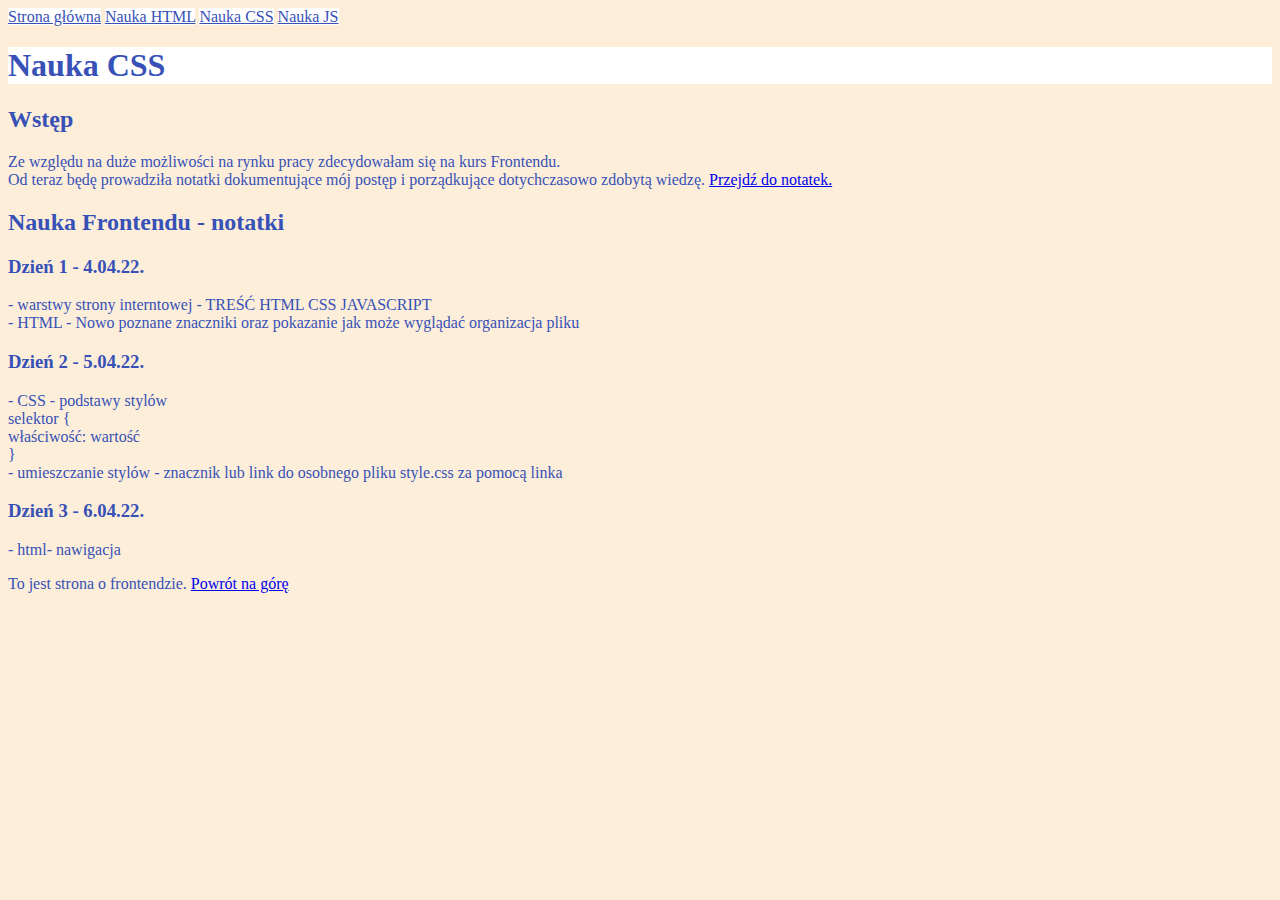
==== nauka-css.html @ 4fe4ed38 "initial commit" ====
<!DOCTYPE html>
<html lang="pl">

<head>
    <meta charset="UTF-8">
    <meta http-equiv="X-UA-Compatible" content="IE=edge">
    <meta name="viewport" content="width=device-width, initial-scale=1.0">
    <title>Document</title>
    <link href="style.css" rel="stylesheet" type="text/css">
</head>

<body>
    <header>
        <nav>
            <a class="toolbar-links" href="index.html">Strona główna</a>
            <a class="toolbar-links" href="nauka-html.html">Nauka HTML</a>
            <a class="toolbar-links" href="nauka-css.html">Nauka CSS</a>
            <a class="toolbar-links" href="nauka-js.html">Nauka JS</a>
        </nav>
    </header>
    <main>
        <header>
            <h1 class="hotpink-header">Nauka CSS</h1>
        </header>
        <section>
            <h2>Wstęp</h2>
            Ze względu na duże możliwości na rynku pracy zdecydowałam się na kurs Frontendu. <br>
            Od teraz będę prowadziła notatki dokumentujące mój postęp i porządkujące dotychczasowo zdobytą wiedzę.
            <a href="#notatki">Przejdź do notatek.</a>
        </section>

        <section id="notatki">
            <h2>Nauka Frontendu - notatki </h2>

            <article>
                <h3>Dzień 1 - 4.04.22. </h3>
                <p> - warstwy strony interntowej - TREŚĆ HTML CSS JAVASCRIPT<br>
                    - HTML - Nowo poznane znaczniki oraz pokazanie jak może wyglądać organizacja pliku<br>
                </p>
            </article>

            <article>
                <h3>Dzień 2 - 5.04.22.</h3>
                <p>- CSS - podstawy stylów <br>
                    selektor { <br>
                    właściwość: wartość <br>
                    } <br>
                    - umieszczanie stylów - znacznik lub link do osobnego pliku style.css za pomocą linka<br>
                </p>
            </article>

            <article>
                <h3>Dzień 3 - 6.04.22.</h3>
                <p>- html- nawigacja
                </p>
            </article>
        </section>

    </main>
    <footer>
        To jest strona o frontendzie. <a href="#top">Powrót na górę</a>
    </footer>
</body>

</html>
---- style.css ----
body {
    background: #fdeed9;
    color:  #3751b7;
}

h1 {
    color: #3751b7;
}
h2 {
    color: #3751b7;
}

.hotpink-header {
    color:  #3751b7;
    background-color: white;
    
}

.toolbar-black {
    color:rgb(102, 102, 102);
}

.all-links {
    color:black;
    background-color: white;
}

.toolbar-links {
    color: #3751b7;
    background-color: rgb(255, 255, 255);
    font-style: bold;
}
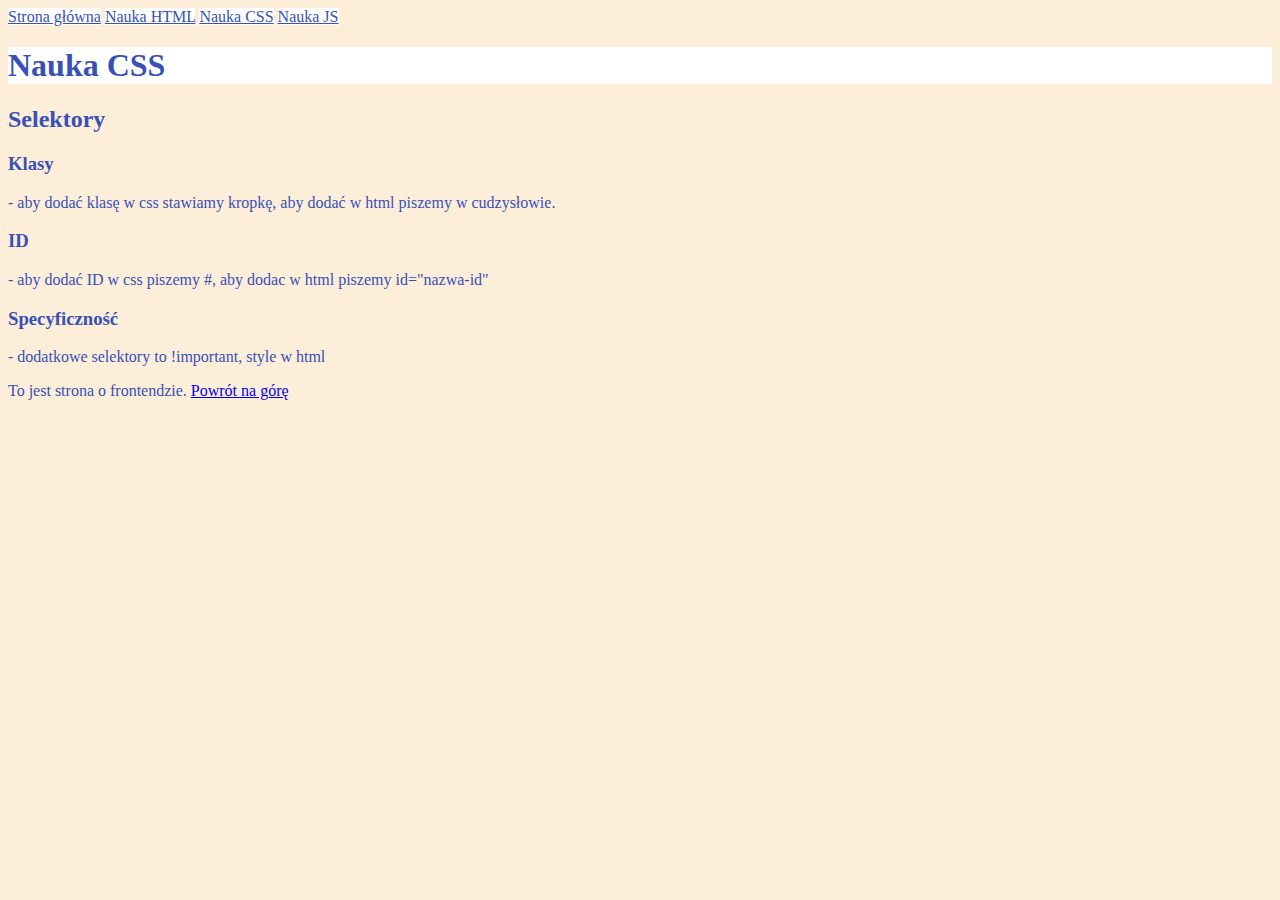
==== commit bf67d1a0: "heading change" ====
--- a/nauka-css.html
+++ b/nauka-css.html
@@ -22,36 +22,26 @@
         <header>
             <h1 class="hotpink-header">Nauka CSS</h1>
         </header>
-        <section>
-            <h2>Wstęp</h2>
-            Ze względu na duże możliwości na rynku pracy zdecydowałam się na kurs Frontendu. <br>
-            Od teraz będę prowadziła notatki dokumentujące mój postęp i porządkujące dotychczasowo zdobytą wiedzę.
-            <a href="#notatki">Przejdź do notatek.</a>
-        </section>
 
         <section id="notatki">
-            <h2>Nauka Frontendu - notatki </h2>
+            <h2>Selektory</h2>
 
             <article>
-                <h3>Dzień 1 - 4.04.22. </h3>
-                <p> - warstwy strony interntowej - TREŚĆ HTML CSS JAVASCRIPT<br>
-                    - HTML - Nowo poznane znaczniki oraz pokazanie jak może wyglądać organizacja pliku<br>
+                <h3>Klasy </h3>
+                <p> - aby dodać klasę w css stawiamy kropkę, aby dodać w html piszemy w cudzysłowie.
+                    
                 </p>
             </article>
 
             <article>
-                <h3>Dzień 2 - 5.04.22.</h3>
-                <p>- CSS - podstawy stylów <br>
-                    selektor { <br>
-                    właściwość: wartość <br>
-                    } <br>
-                    - umieszczanie stylów - znacznik lub link do osobnego pliku style.css za pomocą linka<br>
+                <h3>ID</h3>
+                <p>- aby dodać ID w css piszemy #, aby dodac w html piszemy id="nazwa-id" <br>
                 </p>
             </article>
 
             <article>
-                <h3>Dzień 3 - 6.04.22.</h3>
-                <p>- html- nawigacja
+                <h3>Specyficzność</h3>
+                <p>- dodatkowe selektory to !important, style w html
                 </p>
             </article>
         </section>
